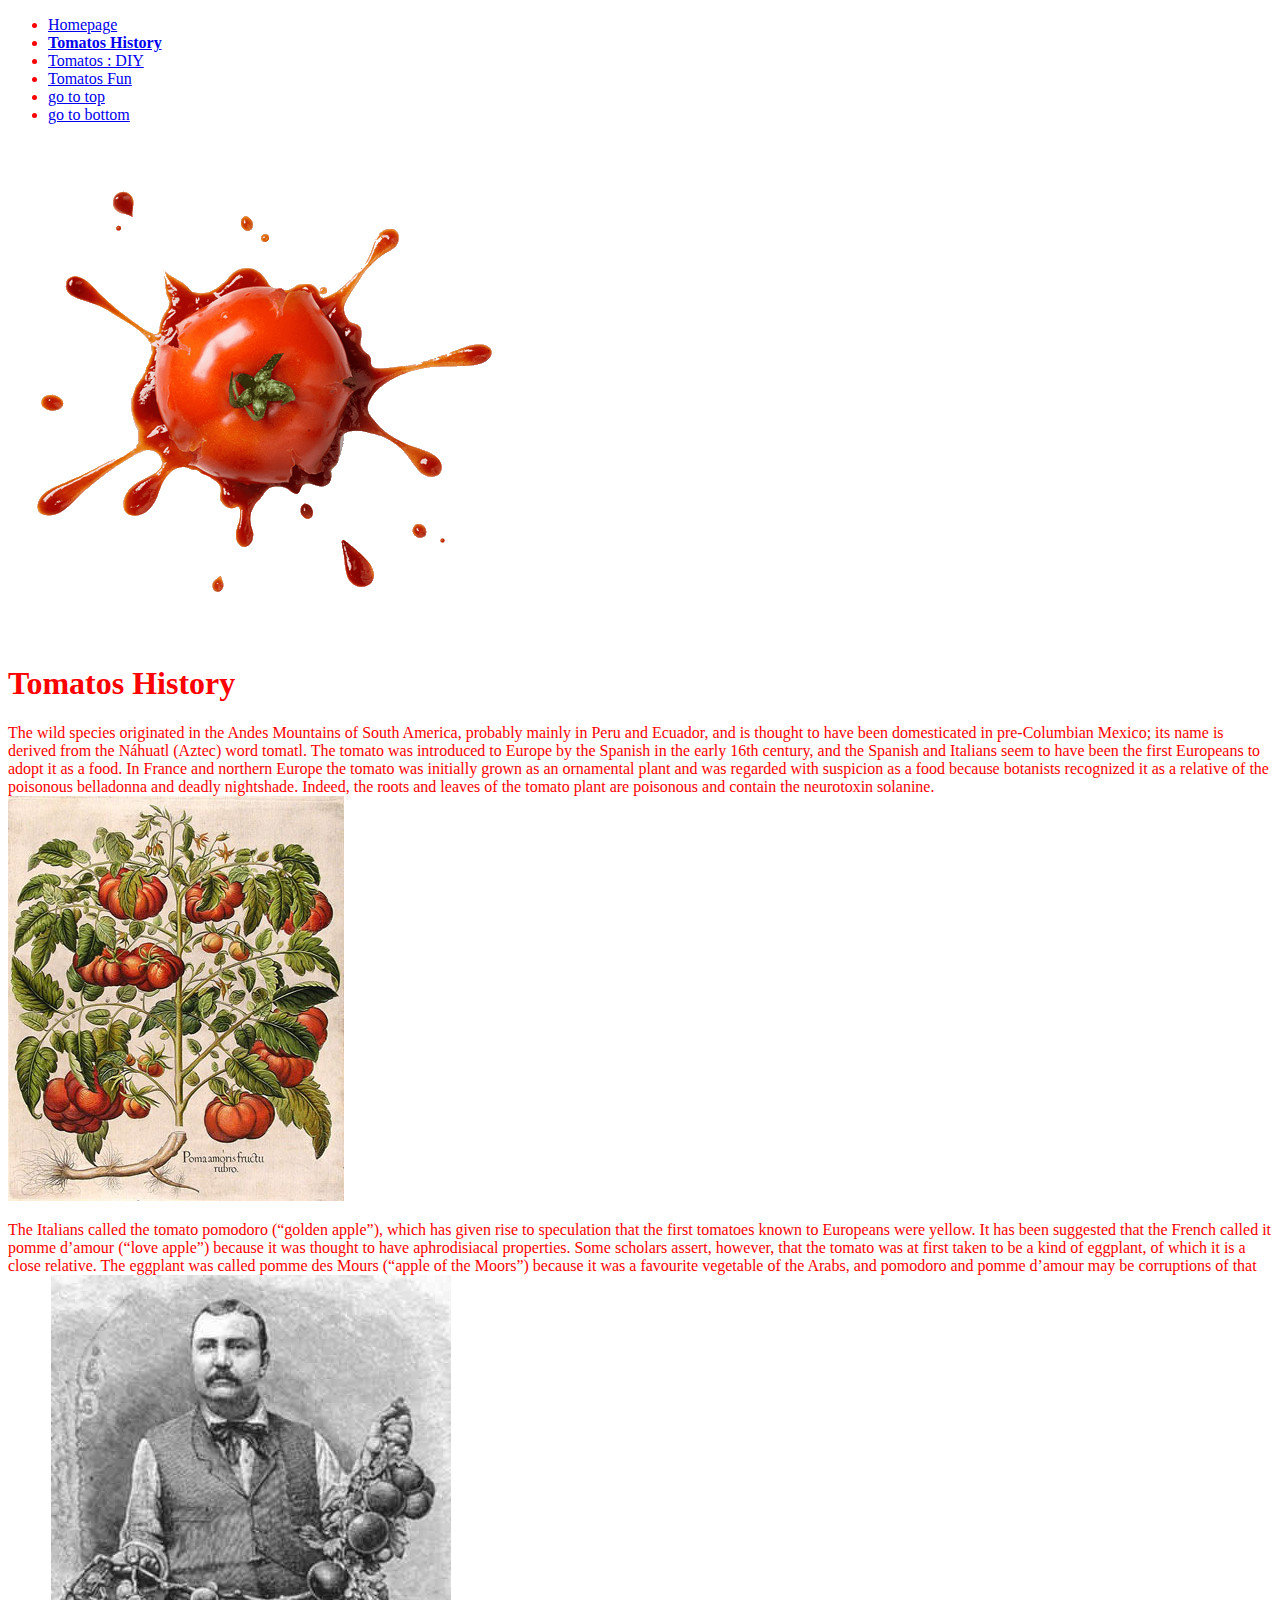
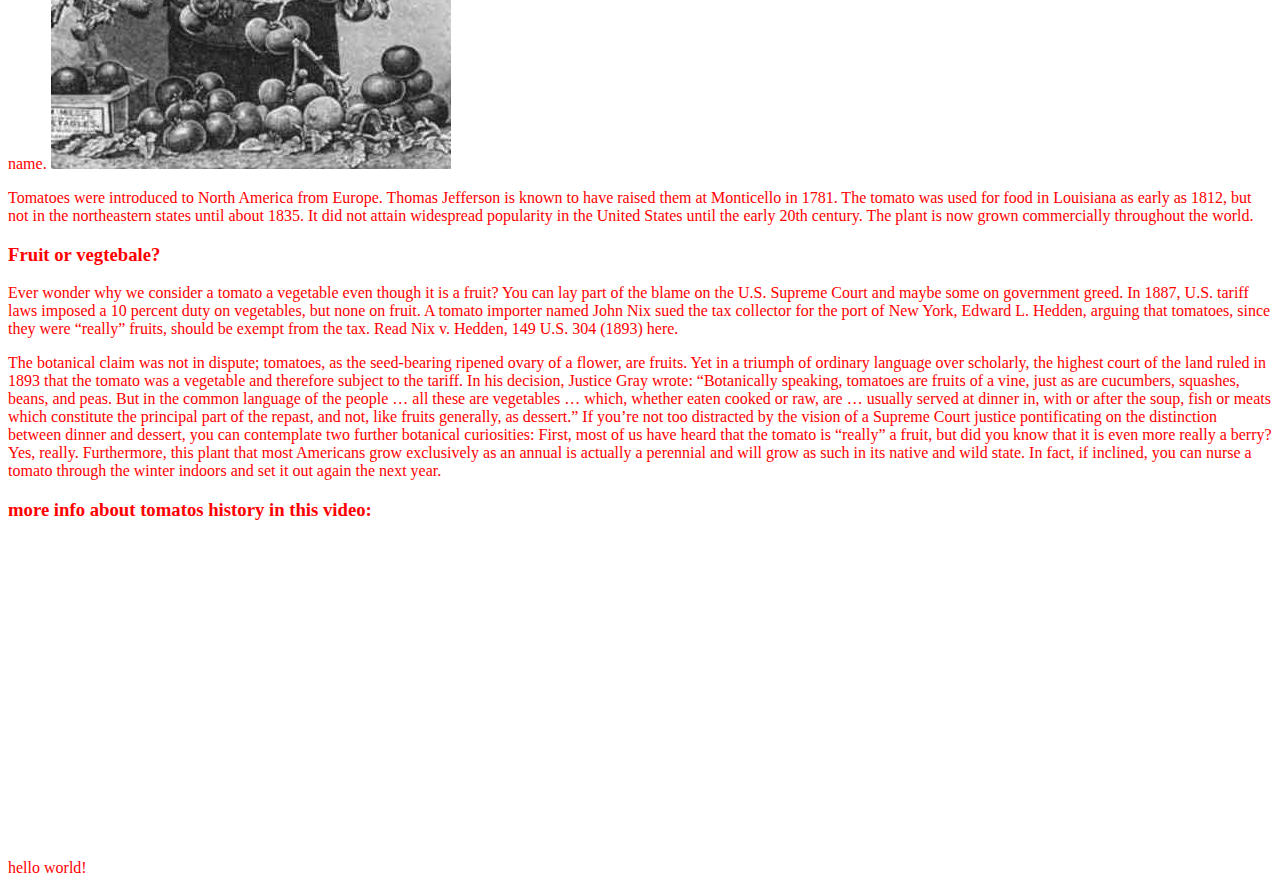
==== page1.html @ 04be5204 "add how to tomato" ====
<!DOCTYPE html>
<html lang="en">

<head>
    <meta charset="UTF-8">
    <meta name="viewport" content="width=device-width, initial-scale=1.0">
    <title>Document</title>
    <link rel="stylesheet" href="style.css">
</head>

<body>
    <span id="page-top"></span>
    <nav id="navbar">
        <ul>
            <li><a href="index.html">Homepage
                </a></li>
            <li><a href="page1.html"><b>Tomatos History
                    </b></a></li>
            <li><a href="page2.html">Tomatos : DIY
                </a></li>
            <li><a href="page3.html">Tomatos Fun
                </a></li>
                <li><a href="#page-top">go to top
                </a></li>
                <li><a href="#page-bottom">go to bottom
                </a></li>
        </ul>
        <img id="navbar-img" src="tomato splash navbar1.png" alt="tomatosplash">
    </nav>


    <h1 class="page headline">Tomatos History</h1>
    <section class="main text">
        <div>
            <p>The wild species originated in the Andes Mountains of South America, probably mainly in Peru and Ecuador,
                and is thought to have been domesticated in pre-Columbian Mexico;
                its name is derived from the Náhuatl (Aztec) word tomatl. The tomato was introduced to Europe by the
                Spanish in the early 16th century, and the Spanish and Italians seem
                to have been the first Europeans to adopt it as a food. In France and northern Europe the tomato was
                initially grown as an ornamental plant and was regarded with suspicion
                as a food because botanists recognized it as a relative of the poisonous belladonna and deadly
                nightshade. Indeed, the roots and leaves of the tomato plant are poisonous and contain the neurotoxin
                solanine.

                <img src="tomatohistorydrawing.jpg" alt="tomatos">

            </p>

            <p>
                The Italians called the tomato pomodoro (“golden apple”), which has given rise to speculation that the
                first tomatoes known to Europeans were yellow. It has been suggested that the French called it pomme
                d’amour (“love apple”) because it was thought to have aphrodisiacal properties. Some scholars assert,
                however, that the tomato was at first taken to be a kind of eggplant, of which it is a close relative.
                The eggplant was called pomme des Mours (“apple of the Moors”) because it was a favourite vegetable of
                the Arabs, and pomodoro and pomme d’amour may be corruptions of that name.
                <img src="tomatohistory.jpg" alt="guy holding tomatos">
            </p>

            <p>
                Tomatoes were introduced to North America from Europe. Thomas Jefferson is known to have raised them at
                Monticello in 1781. The tomato was used for food in Louisiana as early as 1812, but not in the
                northeastern states until about 1835. It did not attain widespread popularity in the United States until
                the early 20th century. The plant is now grown commercially throughout the world.
            </p>

        </div>
        <div>
            <h3>Fruit or vegtebale?</h3>
            <p>
                Ever wonder why we consider a tomato a vegetable even though it is a fruit? You can lay part of the
                blame on the U.S. Supreme Court and maybe some on government greed. In 1887, U.S. tariff laws imposed a
                10 percent duty on vegetables, but none on fruit. A tomato importer named John Nix sued the tax
                collector for the port of New York, Edward L. Hedden, arguing that tomatoes, since they were “really”
                fruits, should be exempt from the tax. Read Nix v. Hedden, 149 U.S. 304 (1893) here.
            </p>

            <p>The botanical claim was not in dispute; tomatoes, as the seed-bearing ripened ovary of a flower, are
                fruits. Yet in a triumph of ordinary language over scholarly, the highest court of the land ruled in
                1893 that the tomato was a vegetable and therefore subject to the tariff. In his decision, Justice Gray
                wrote: “Botanically speaking, tomatoes are fruits of a vine, just as are cucumbers, squashes, beans, and
                peas. But in the common language of the people … all these are vegetables … which, whether eaten cooked
                or raw, are … usually served at dinner in, with or after the soup, fish or meats which constitute the
                principal part of the repast, and not, like fruits generally, as dessert.” If you’re not too distracted
                by the vision of a Supreme Court justice pontificating on the distinction between dinner and dessert,
                you can contemplate two further botanical curiosities: First, most of us have heard that the tomato is
                “really” a fruit, but did you know that it is even more really a berry? Yes, really. Furthermore, this
                plant that most Americans grow exclusively as an annual is actually a perennial and will grow as such in
                its native and wild state. In fact, if inclined, you can nurse a tomato through the winter indoors and
                set it out again the next year.

            </p>
        </div>
        <h3>more info about tomatos history in this video:</h3>
        <div>
            <iframe width="560" height="315" src="https://www.youtube.com/embed/KP5rI43y9bY" frameborder="0"
                allow="accelerometer; autoplay; clipboard-write; encrypted-media; gyroscope; picture-in-picture"
                allowfullscreen>
            </iframe>

        </div>







    </section>

    hello world!
    <span id="page-bottom"></span>
</body>

</html>
---- style.css ----
body{
    color: red;
}

#navbar-img{
  
}
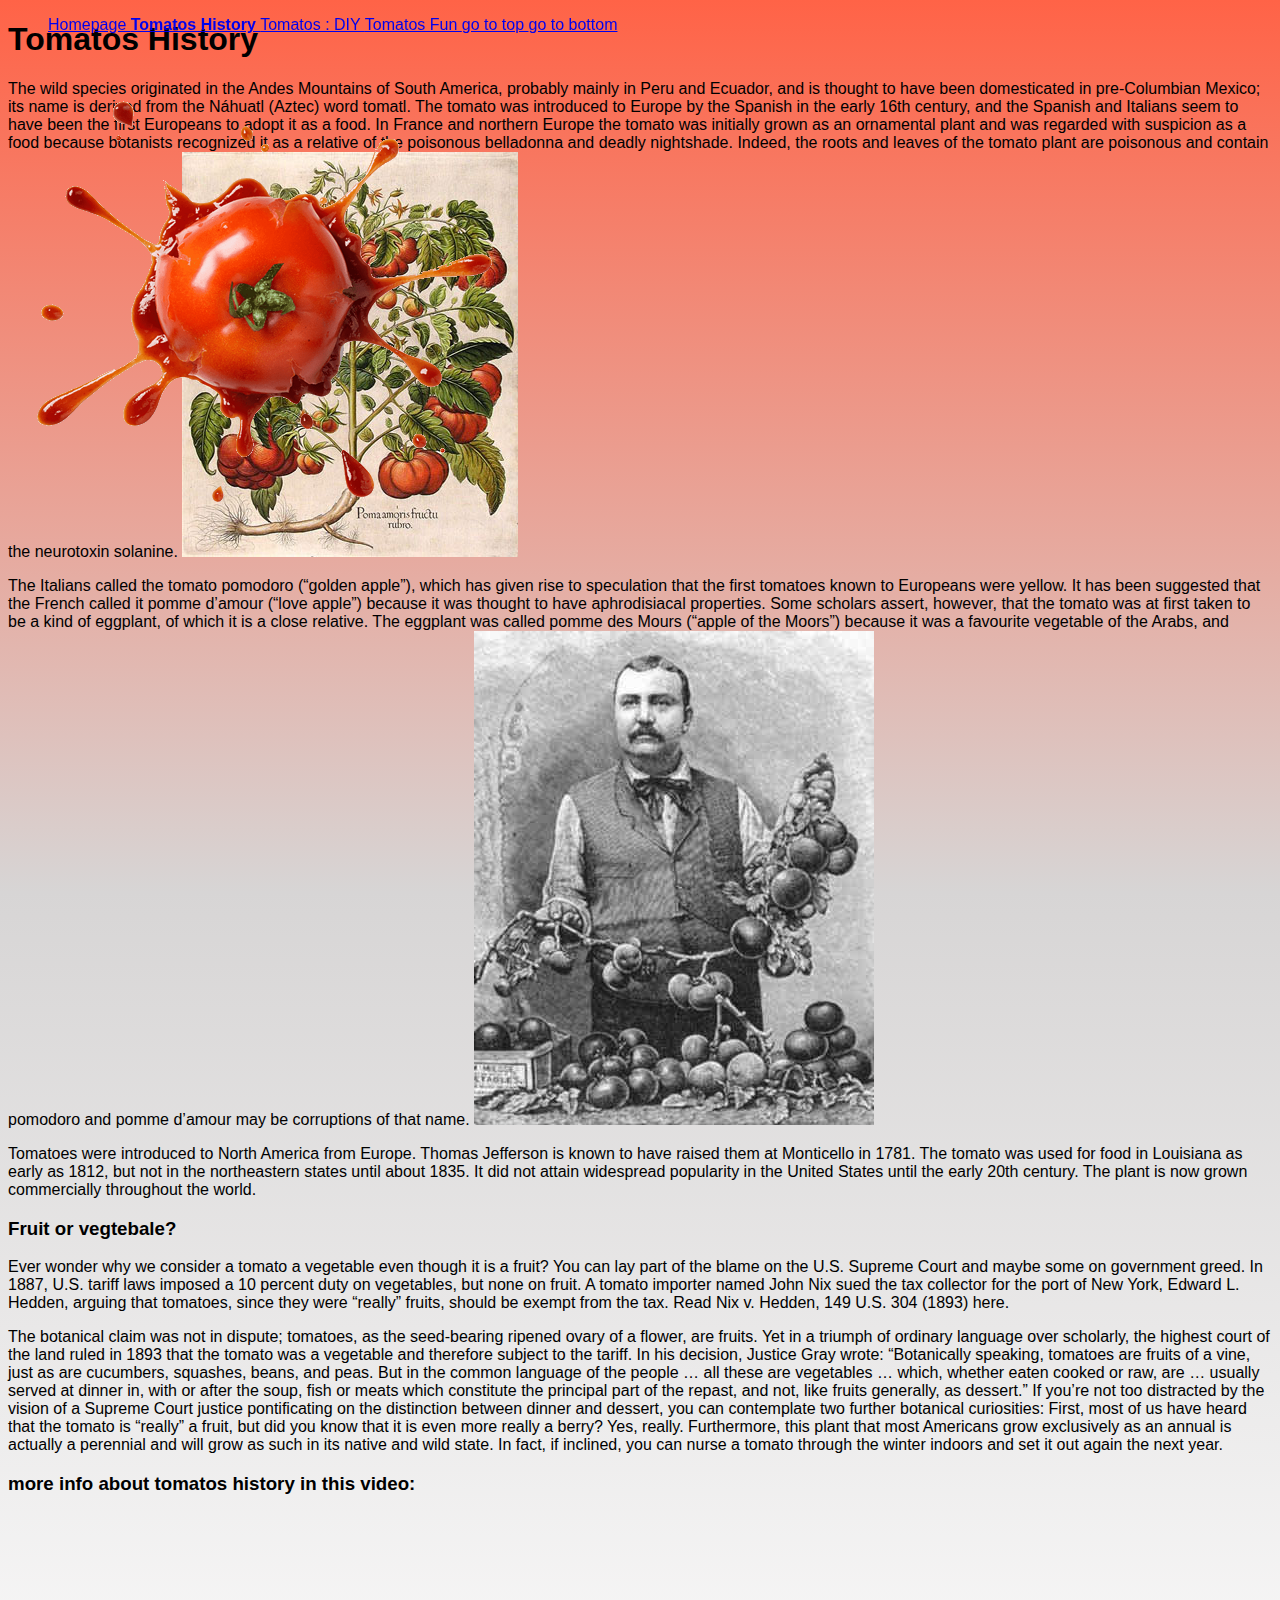
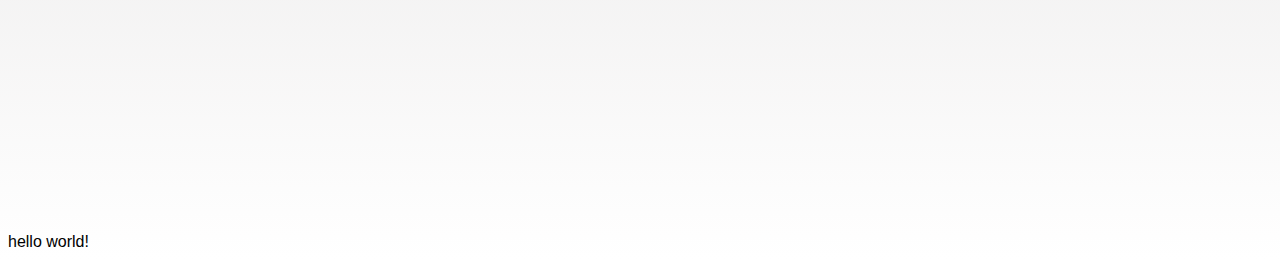
==== commit 2fd53ba3: "navbar fixed" ====
--- a/page1.html
+++ b/page1.html
@@ -4,7 +4,7 @@
 <head>
     <meta charset="UTF-8">
     <meta name="viewport" content="width=device-width, initial-scale=1.0">
-    <title>Document</title>
+    <title>Tomatos History</title>
     <link rel="stylesheet" href="style.css">
 </head>
 
--- a/style.css
+++ b/style.css
@@ -1,7 +1,18 @@
 body{
-    color: red;
+    color: black;
+    background: rgb(255,255,255);
+background: linear-gradient(0deg, rgba(255,255,255,1) 0%, rgba(215,213,213,1) 52%, rgba(255,99,71,1) 100%);
+font-family:-apple-system, BlinkMacSystemFont, 'Segoe UI', Roboto, Oxygen, Ubuntu, Cantarell, 'Open Sans', 'Helvetica Neue', sans-serif;
+
 }
 
-#navbar-img{
-  
-}+#navbar{
+    position: fixed;
+    top: 0%;
+}
+
+ul li{
+    display: inline;
+}
+
+
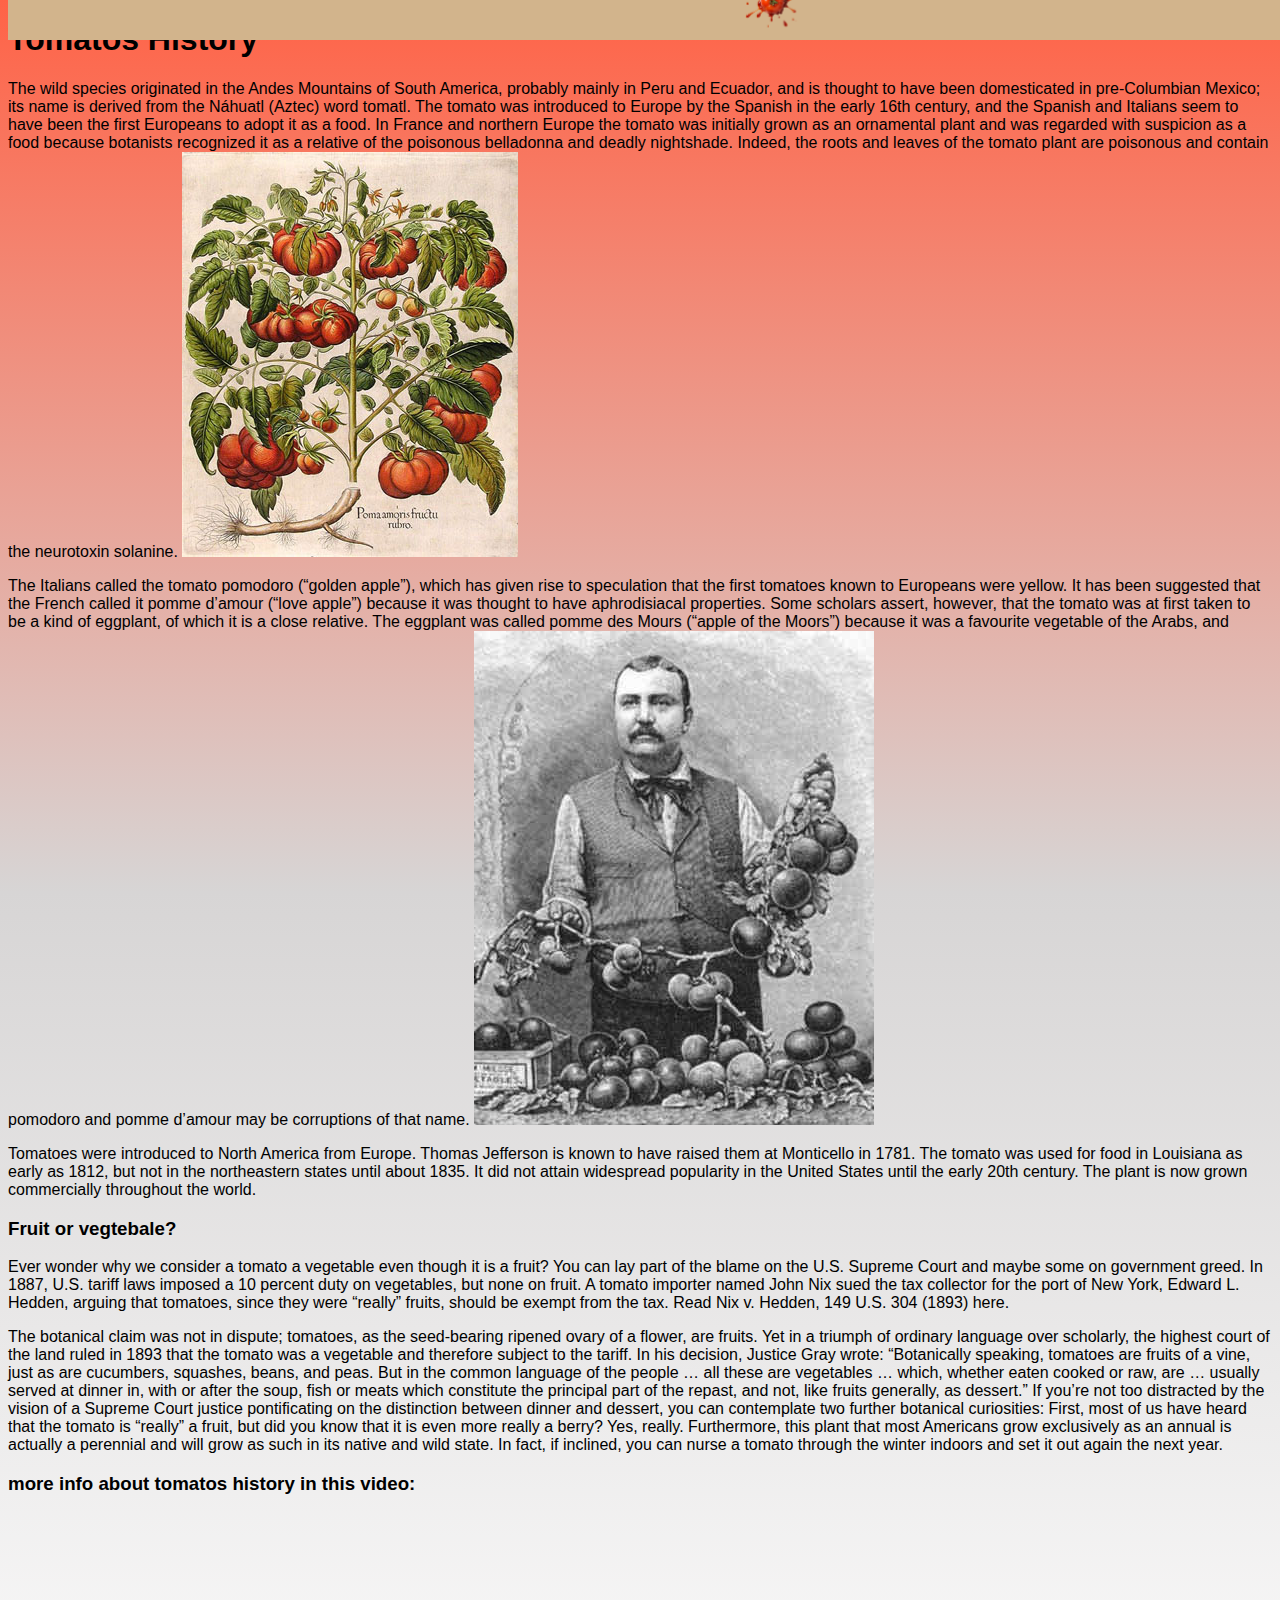
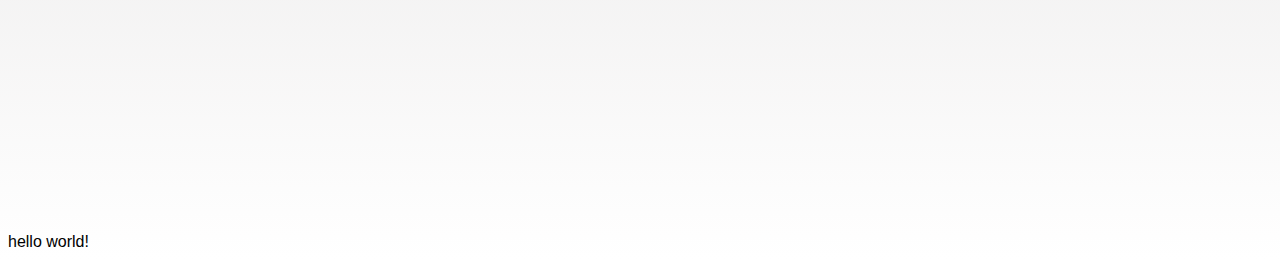
==== commit 6a14c352: "change navbar properties" ====
--- a/page1.html
+++ b/page1.html
@@ -12,20 +12,21 @@
     <span id="page-top"></span>
     <nav id="navbar">
         <ul>
-            <li><a href="index.html">Homepage
+            <li class="inlineblock"><a href="index.html">Homepage
                 </a></li>
-            <li><a href="page1.html"><b>Tomatos History
+            <li class="inlineblock"><a href="page1.html"><b>Tomatos History
                     </b></a></li>
-            <li><a href="page2.html">Tomatos : DIY
+            <li class="inlineblock"><a href="page2.html">Tomatos : DIY
                 </a></li>
-            <li><a href="page3.html">Tomatos Fun
+            <li class="inlineblock"><a href="page3.html">Tomatos Fun
                 </a></li>
-                <li><a href="#page-top">go to top
+                <li class="inlineblock"><a href="#page-top">go to top
                 </a></li>
-                <li><a href="#page-bottom">go to bottom
+                <li class="inlineblock"><a href="#page-bottom">go to bottom
                 </a></li>
+                <img id="navbar-img" src="tomato splash navbar1.png" alt="tomatosplash">
         </ul>
-        <img id="navbar-img" src="tomato splash navbar1.png" alt="tomatosplash">
+       
     </nav>
 
 
--- a/style.css
+++ b/style.css
@@ -5,14 +5,31 @@
 font-family:-apple-system, BlinkMacSystemFont, 'Segoe UI', Roboto, Oxygen, Ubuntu, Cantarell, 'Open Sans', 'Helvetica Neue', sans-serif;
 
 }
-
+/* navbar css*/
 #navbar{
+    width: 100vw ;
+    height: 40px;
     position: fixed;
     top: 0%;
-}
-
-ul li{
-    display: inline;
+    background-color:tan;
+    
 }
 
 
+.inlineblock{
+    position: relative;
+    bottom: 10vh;
+    display: inline;
+    margin: 10px;
+}
+
+#navbar-img{
+    position: relative;
+    bottom: 5vh;
+    width: 5%;
+    height: auto;
+}
+
+
+
+
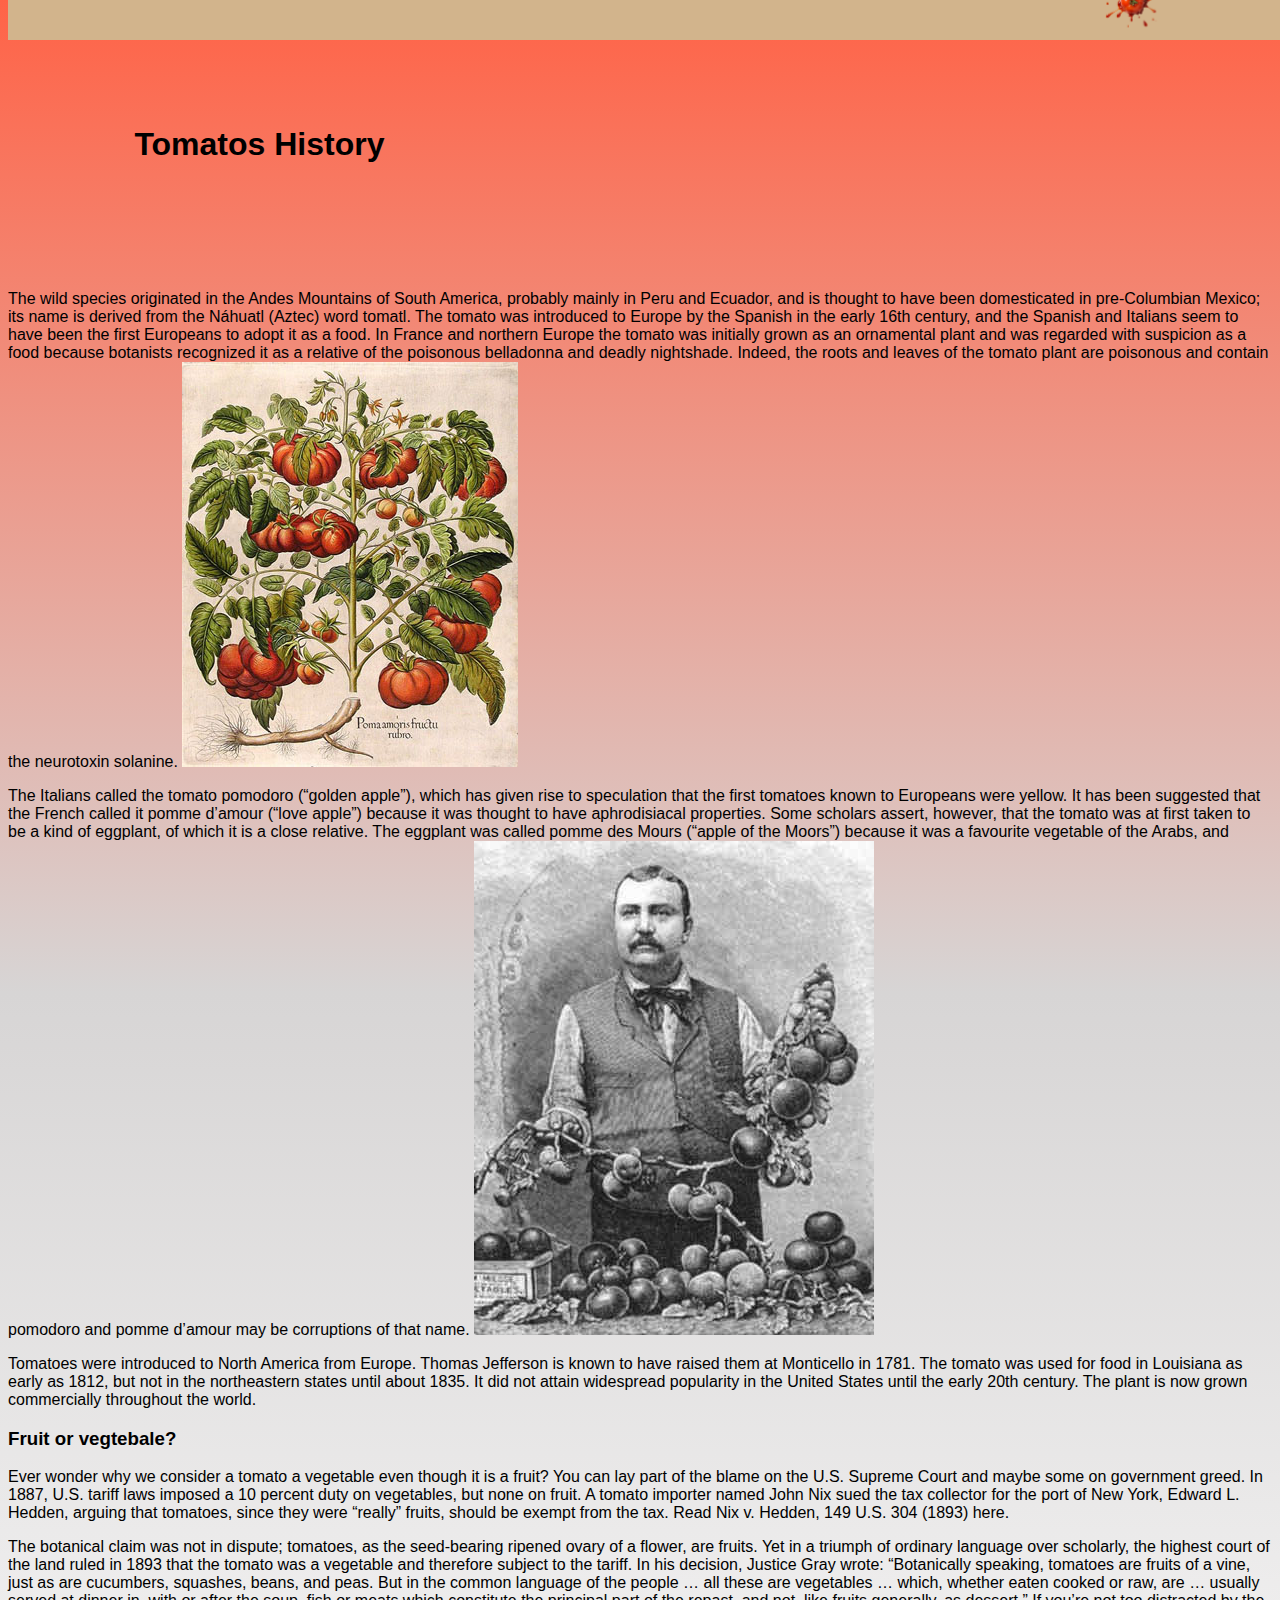
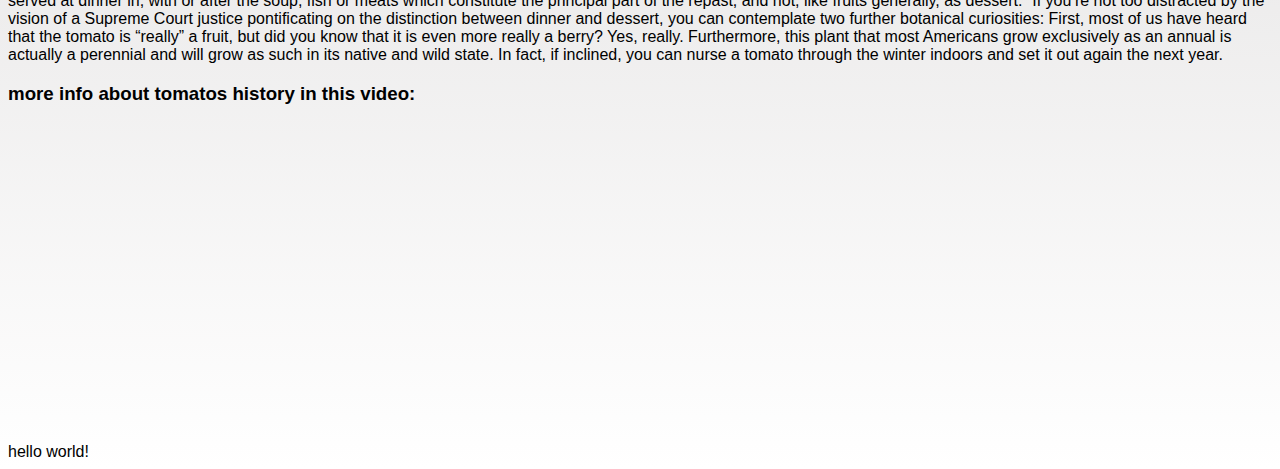
==== commit 1dc00f6c: "headline edit" ====
--- a/page1.html
+++ b/page1.html
@@ -30,7 +30,7 @@
     </nav>
 
 
-    <h1 class="page headline">Tomatos History</h1>
+    <h1 class="page-headline">Tomatos History</h1>
     <section class="main text">
         <div>
             <p>The wild species originated in the Andes Mountains of South America, probably mainly in Peru and Ecuador,
--- a/style.css
+++ b/style.css
@@ -5,23 +5,43 @@
 font-family:-apple-system, BlinkMacSystemFont, 'Segoe UI', Roboto, Oxygen, Ubuntu, Cantarell, 'Open Sans', 'Helvetica Neue', sans-serif;
 
 }
+
+a:link {
+    text-decoration: none;
+    color: black;
+  }
+  
+  a:visited {
+    text-decoration: none;
+    color: black;
+  }
+  
 /* navbar css*/
 #navbar{
-    width: 100vw ;
+    width: 100vw;
     height: 40px;
     position: fixed;
     top: 0%;
     background-color:tan;
+
     
 }
 
 
+
+
 .inlineblock{
+    display: inline;
     position: relative;
-    bottom: 10vh;
-    display: inline;
-    margin: 10px;
+    bottom: 9vh;
+    background-color: transparent;
+    margin: 40px;
 }
+.inlineblock:hover{
+    background-color: tomato;
+    font-weight: bold;
+}
+
 
 #navbar-img{
     position: relative;
@@ -31,5 +51,10 @@
 }
 
 
+.page-headline{
+    margin: 10%;
+}
 
 
+
+
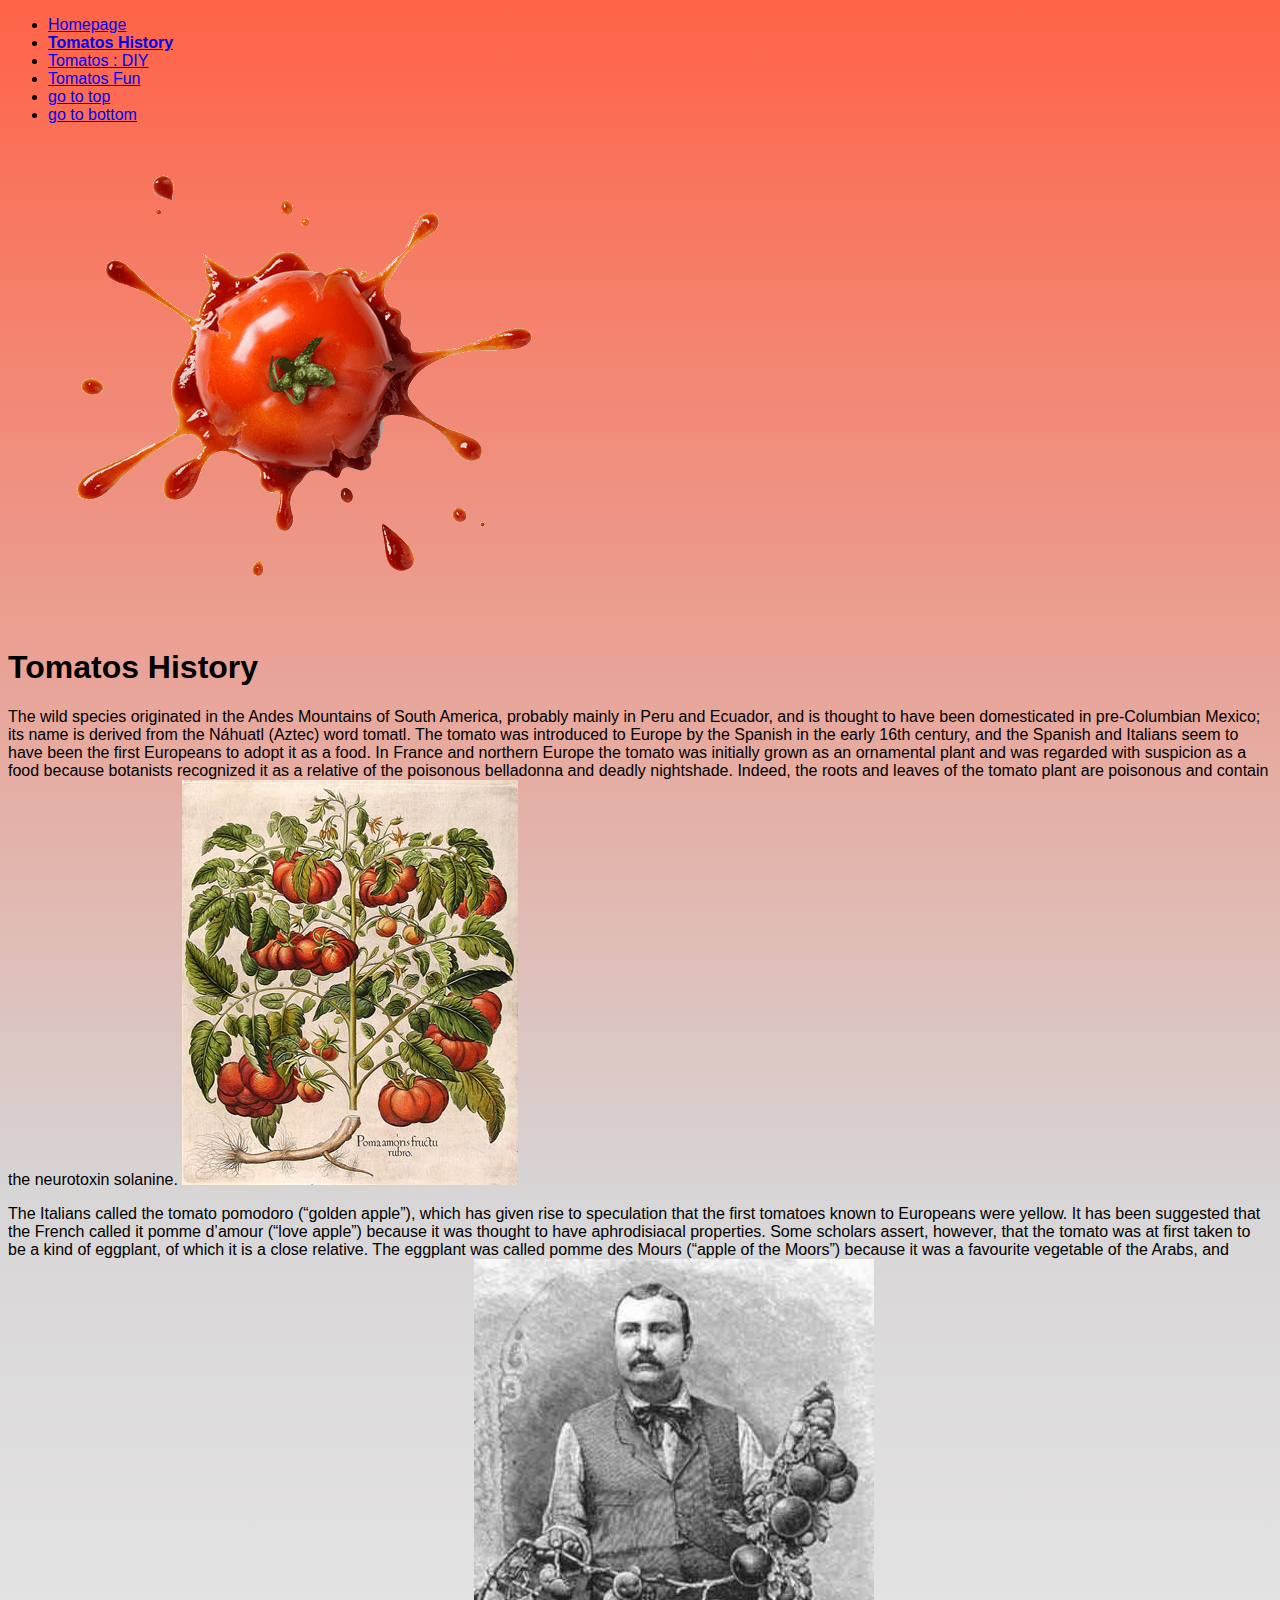
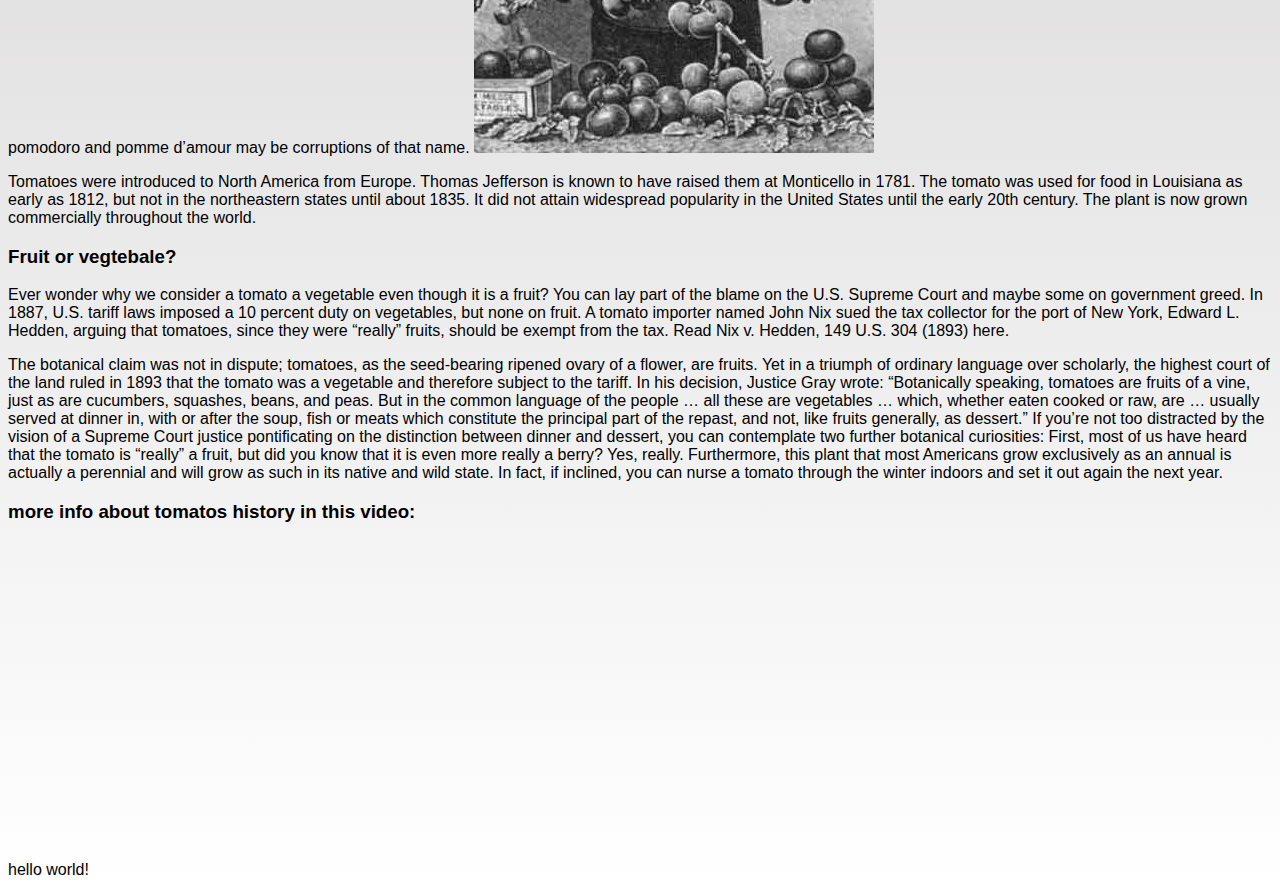
==== commit b837378a: "media quari and main text flex" ====
--- a/page1.html
+++ b/page1.html
@@ -31,7 +31,7 @@
 
 
     <h1 class="page-headline">Tomatos History</h1>
-    <section class="main text">
+    <section class="main-text">
         <div>
             <p>The wild species originated in the Andes Mountains of South America, probably mainly in Peru and Ecuador,
                 and is thought to have been domesticated in pre-Columbian Mexico;
--- a/style.css
+++ b/style.css
@@ -5,6 +5,10 @@
 font-family:-apple-system, BlinkMacSystemFont, 'Segoe UI', Roboto, Oxygen, Ubuntu, Cantarell, 'Open Sans', 'Helvetica Neue', sans-serif;
 
 }
+@media screen and (max-width: 700px) {
+    .row, .navbar {   
+      flex-direction: column;
+    }
 
 a:link {
     text-decoration: none;
@@ -50,11 +54,22 @@
     height: auto;
 }
 
+/* headline and main text */
 
 .page-headline{
     margin: 10%;
 }
 
+#summary-img{
+    width: 30%;
+}
 
+.main-text{
+    display: flex;
+    flex-direction: row;
+    justify-content: space-between;
+}
 
+#summary{
 
+}
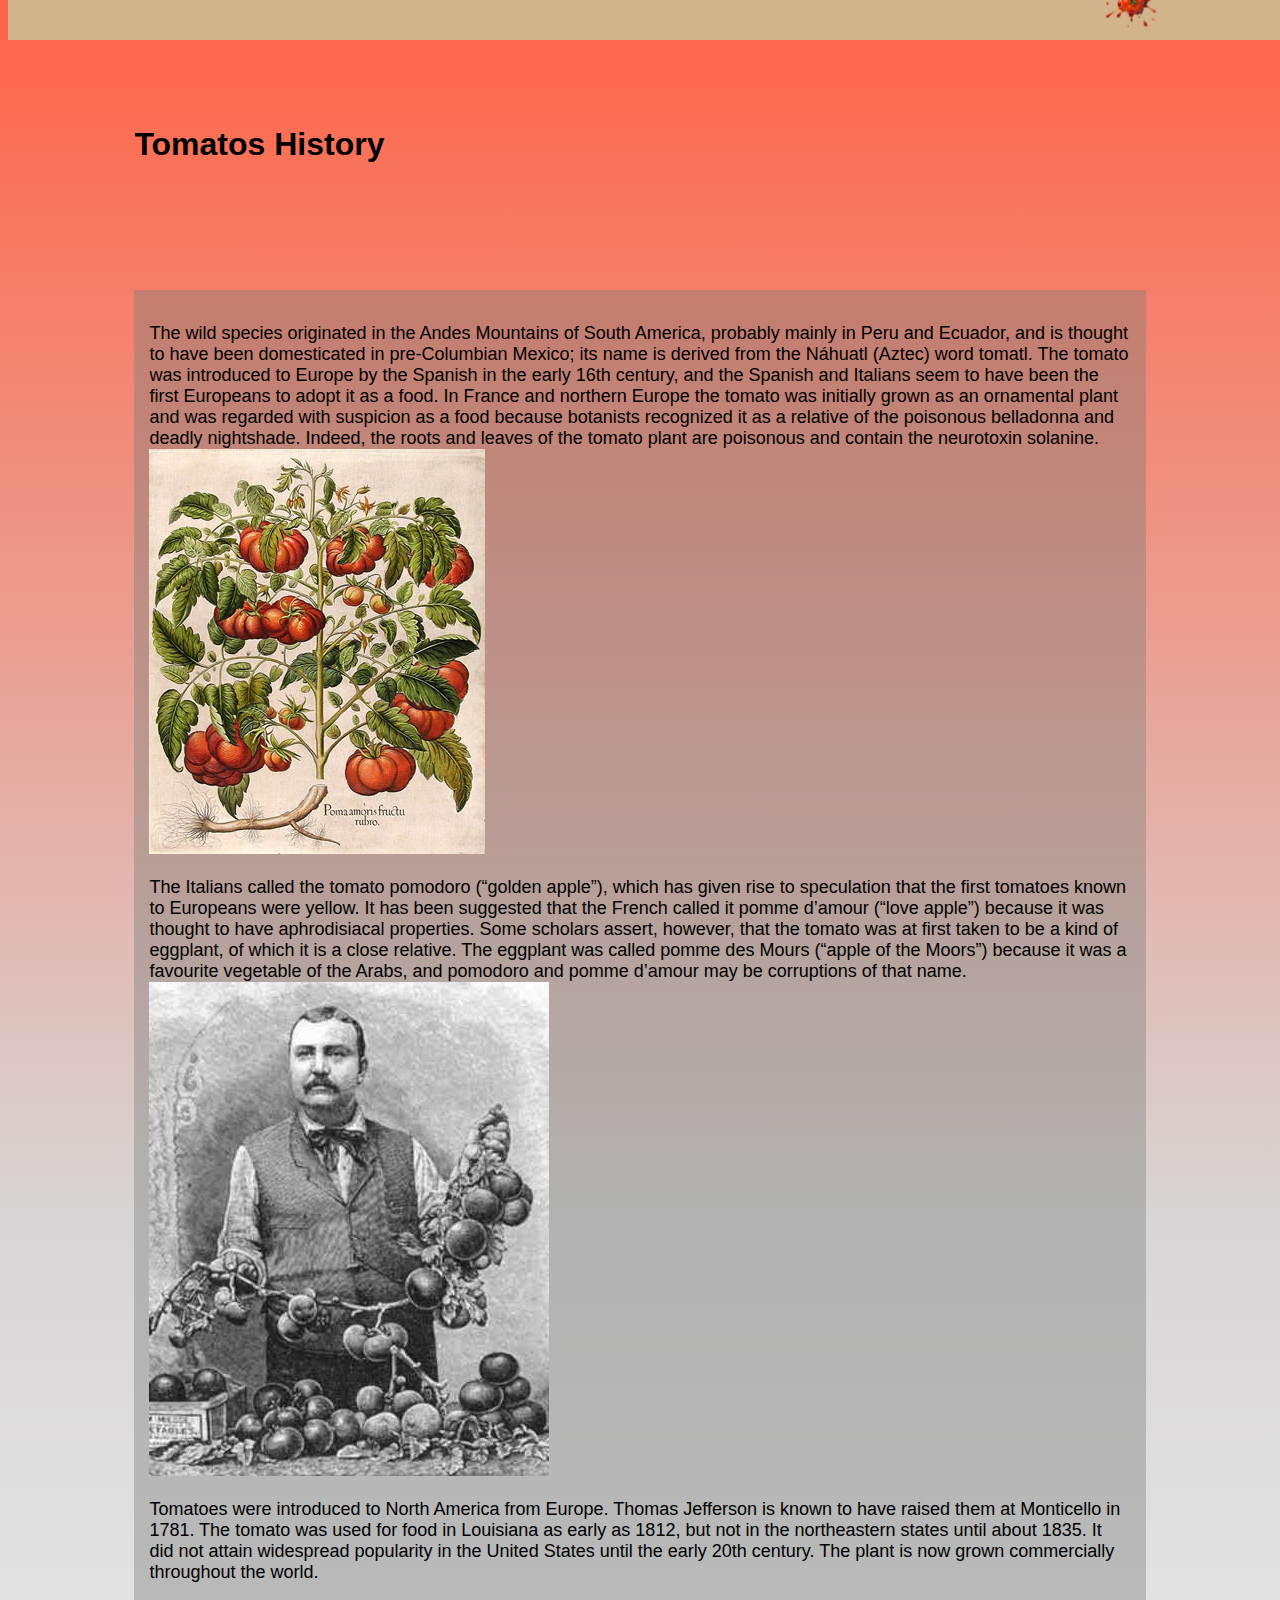
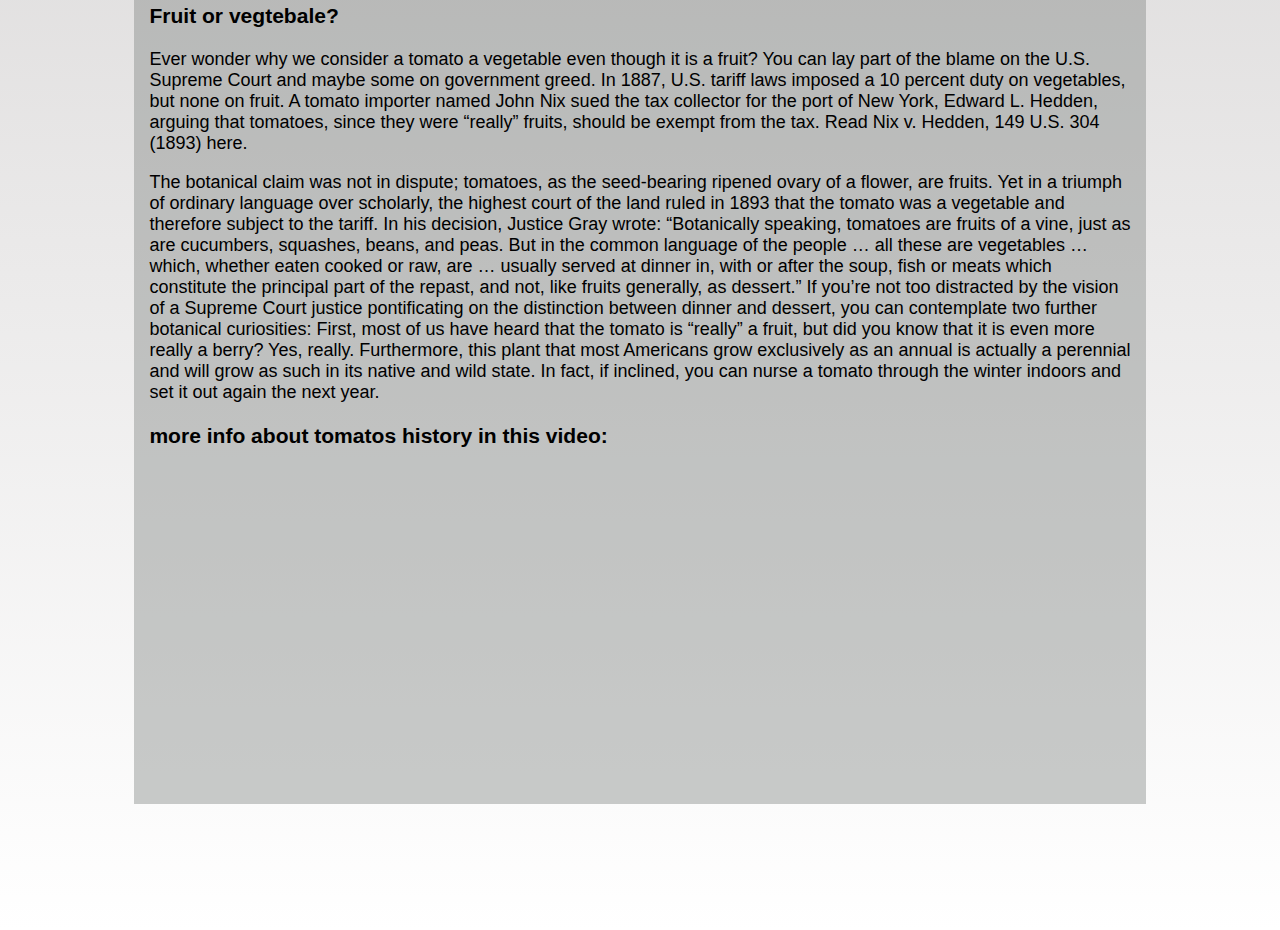
==== commit 4aa17dde: "add variables padding margin font size" ====
--- a/page1.html
+++ b/page1.html
@@ -108,7 +108,7 @@
 
     </section>
 
-    hello world!
+
     <span id="page-bottom"></span>
 </body>
 
--- a/style.css
+++ b/style.css
@@ -5,10 +5,13 @@
 font-family:-apple-system, BlinkMacSystemFont, 'Segoe UI', Roboto, Oxygen, Ubuntu, Cantarell, 'Open Sans', 'Helvetica Neue', sans-serif;
 
 }
-@media screen and (max-width: 700px) {
-    .row, .navbar {   
-      flex-direction: column;
-    }
+:root{
+    --background-gray: rgba(118, 122, 119, 0.384);
+    --text-margin: 10%;
+    --text-font: 18px;
+    --text-padding: 15px;
+}
+
 
 a:link {
     text-decoration: none;
@@ -46,6 +49,10 @@
     font-weight: bold;
 }
 
+b{
+    background-color: darksalmon;
+}
+
 
 #navbar-img{
     position: relative;
@@ -60,16 +67,91 @@
     margin: 10%;
 }
 
+#summary{
+    text-align: justify;
+    width: 80%;
+}
+
 #summary-img{
     width: 30%;
+    float: right;
 }
 
-.main-text{
+.index-text{
+    background-color:var(--background-gray);
     display: flex;
     flex-direction: row;
     justify-content: space-between;
+    margin: 10%;
+    padding: 15px;
+    font-size: 18px;
+}
+/* TABLE OF CONTENTS */
+#header-contents{
+    margin: 10%;
 }
 
-#summary{
+#table-of-contents{
+    background-color:var(--background-gray);
+}
+ul li{
+    list-style-image: url(tomatonavbarlinks.png)
+}
+
+ul li:hover{
+    font-weight: bold;
+}
+
+
+#contact{
+    background-color:var(--background-gray);
+    margin: 10%;
+    padding: 15px;
+    font-size: 18px;
 
 }
+
+input[type=text]:focus {
+    background-color: darksalmon;
+    border-color:transparent;
+  }
+  input[type=email]:focus {
+    background-color: darksalmon;
+    border-color:transparent;
+  }
+
+.button{
+    background-color: tomato;
+    width: 10%;
+    border-color: transparent;
+    font-weight: bold;
+}
+
+.links-flex{
+    margin: 5%;
+    display: flex;
+    flex-direction: row;
+    justify-content: space-around;
+}
+
+.contactlinks{
+    font-weight: bold;
+    padding: 30px;
+    background-color:var(--background-gray);
+    border-radius: 20%;
+}
+
+.contactlinks:hover{
+    font-weight: bolder;
+    background-color: darksalmon;
+}
+
+
+/*END OF INDEX AND NAVBAR */
+
+.main-text{
+    background-color: var(--background-gray);
+    margin: var(--text-margin);
+    font-size: var(--text-font);
+    padding:var(--text-padding);
+}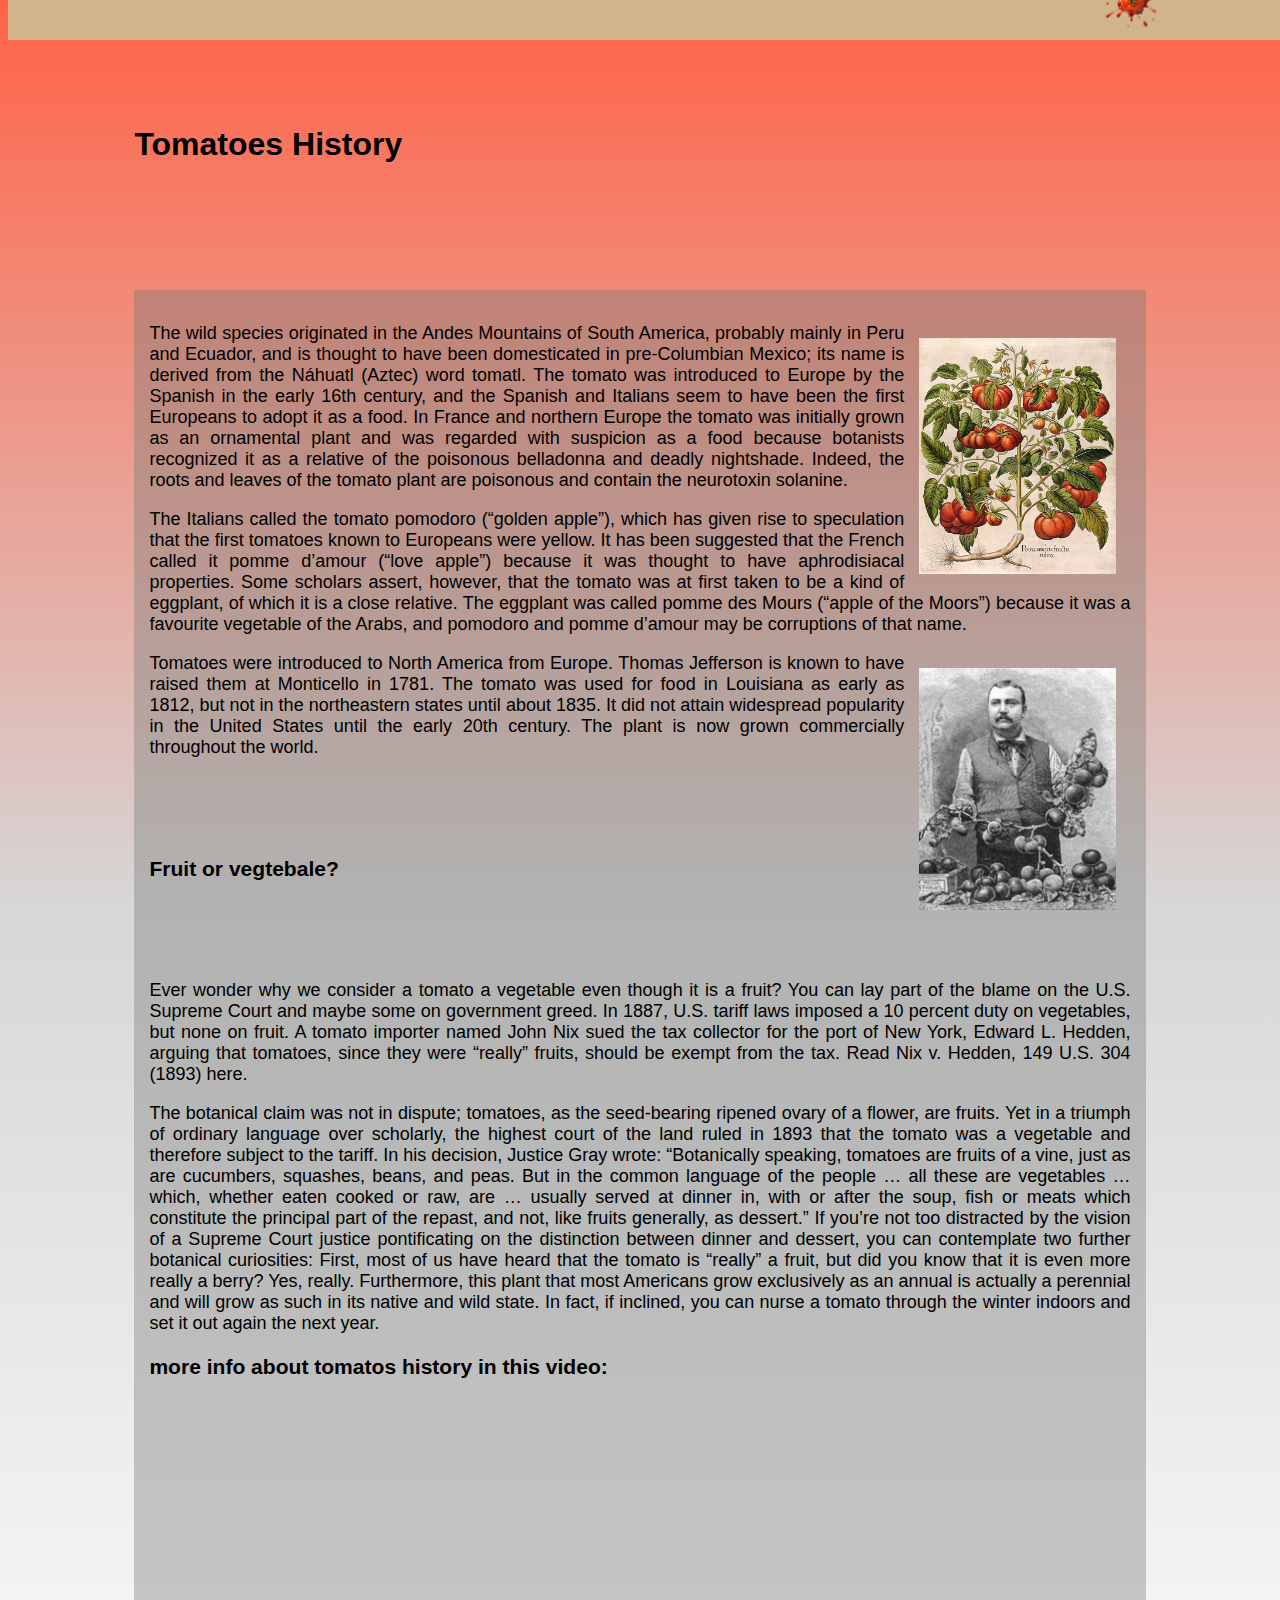
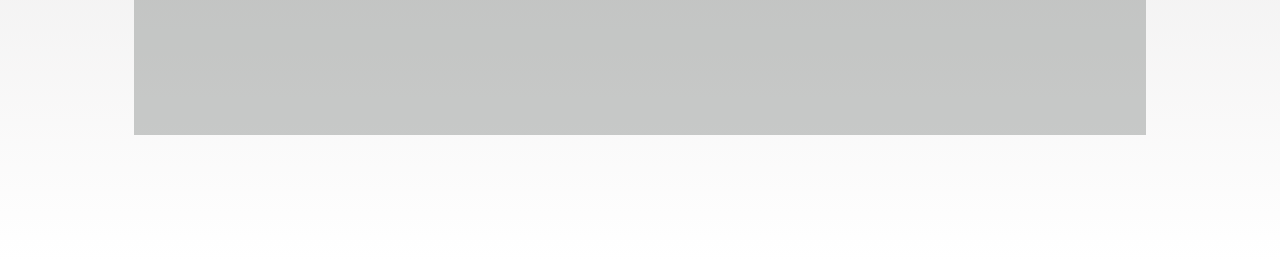
==== commit 5e71845e: "text allign and img align" ====
--- a/page1.html
+++ b/page1.html
@@ -30,9 +30,10 @@
     </nav>
 
 
-    <h1 class="page-headline">Tomatos History</h1>
+    <h1 class="page-headline">Tomatoes History</h1>
     <section class="main-text">
         <div>
+            <img class="main-text-img" src="tomatohistorydrawing.jpg" alt="tomatos">
             <p>The wild species originated in the Andes Mountains of South America, probably mainly in Peru and Ecuador,
                 and is thought to have been domesticated in pre-Columbian Mexico;
                 its name is derived from the Náhuatl (Aztec) word tomatl. The tomato was introduced to Europe by the
@@ -43,7 +44,7 @@
                 nightshade. Indeed, the roots and leaves of the tomato plant are poisonous and contain the neurotoxin
                 solanine.
 
-                <img src="tomatohistorydrawing.jpg" alt="tomatos">
+                
 
             </p>
 
@@ -54,10 +55,11 @@
                 however, that the tomato was at first taken to be a kind of eggplant, of which it is a close relative.
                 The eggplant was called pomme des Mours (“apple of the Moors”) because it was a favourite vegetable of
                 the Arabs, and pomodoro and pomme d’amour may be corruptions of that name.
-                <img src="tomatohistory.jpg" alt="guy holding tomatos">
+                
             </p>
 
             <p>
+                <img class="main-text-img" src="tomatohistory.jpg" alt="guy holding tomatos">
                 Tomatoes were introduced to North America from Europe. Thomas Jefferson is known to have raised them at
                 Monticello in 1781. The tomato was used for food in Louisiana as early as 1812, but not in the
                 northeastern states until about 1835. It did not attain widespread popularity in the United States until
@@ -66,7 +68,7 @@
 
         </div>
         <div>
-            <h3>Fruit or vegtebale?</h3>
+            <h3 id="fruitorvegetable">Fruit or vegtebale?</h3>
             <p>
                 Ever wonder why we consider a tomato a vegetable even though it is a fruit? You can lay part of the
                 blame on the U.S. Supreme Court and maybe some on government greed. In 1887, U.S. tariff laws imposed a
--- a/style.css
+++ b/style.css
@@ -147,11 +147,25 @@
 }
 
 
-/*END OF INDEX AND NAVBAR */
+/*END OF INDEX AND NAVBAR 
+
+START OF PAGE 1*/
 
 .main-text{
     background-color: var(--background-gray);
     margin: var(--text-margin);
     font-size: var(--text-font);
     padding:var(--text-padding);
+    text-align: justify ;
+}
+
+.main-text-img{
+    float: right;
+    margin: 15px;
+    width: 20%;
+
+}
+
+#fruitorvegetable{
+    line-height: 20vh;
 }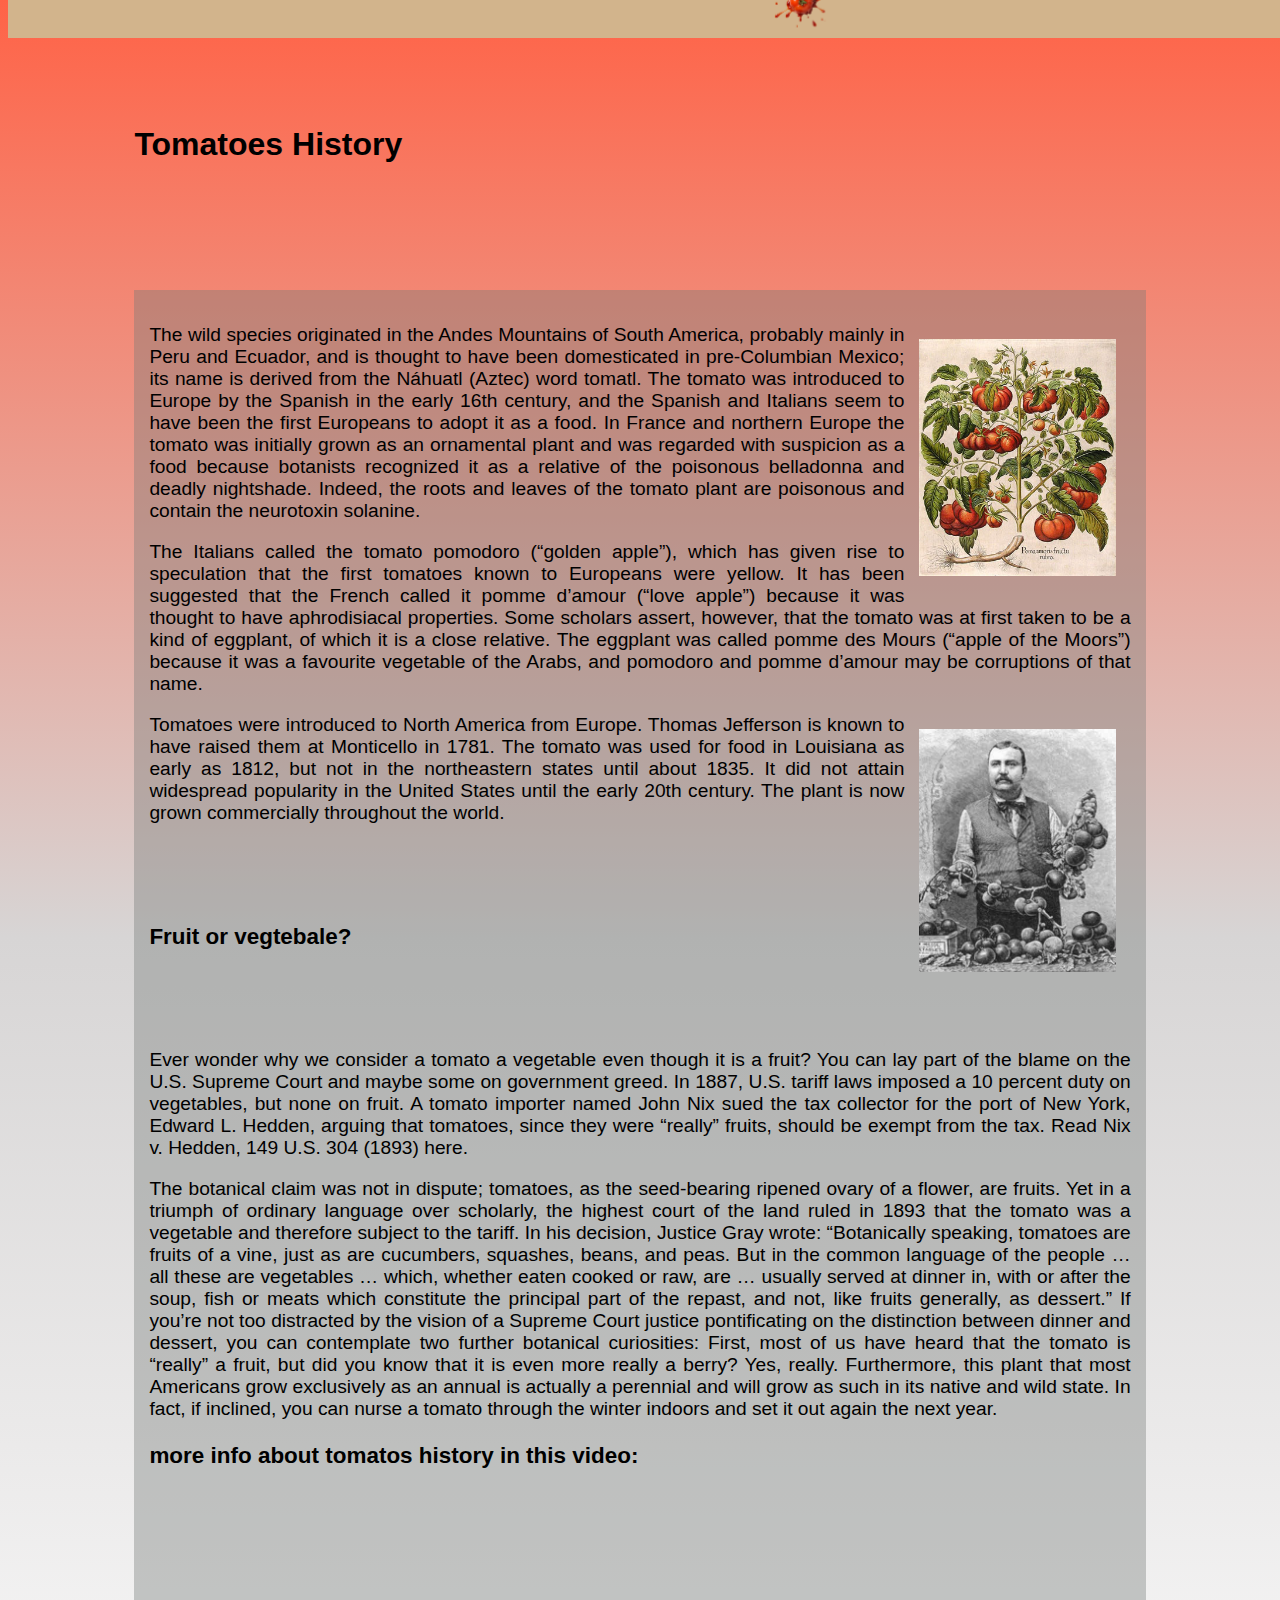
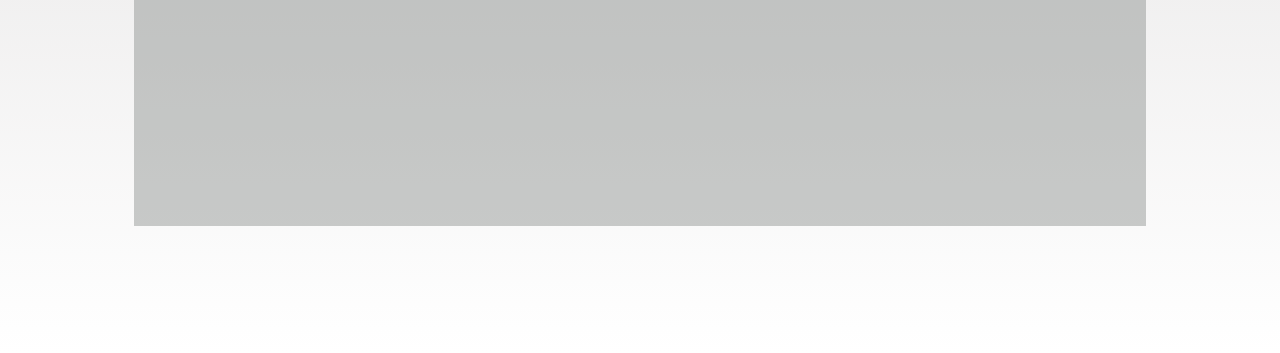
==== commit 6bfd11be: "indentations" ====
--- a/page1.html
+++ b/page1.html
@@ -20,13 +20,13 @@
                 </a></li>
             <li class="inlineblock"><a href="page3.html">Tomatos Fun
                 </a></li>
-                <li class="inlineblock"><a href="#page-top">go to top
+            <li class="inlineblock"><a href="#page-top">go to top
                 </a></li>
-                <li class="inlineblock"><a href="#page-bottom">go to bottom
+            <li class="inlineblock"><a href="#page-bottom">go to bottom
                 </a></li>
-                <img id="navbar-img" src="tomato splash navbar1.png" alt="tomatosplash">
+            <img id="navbar-img" src="tomato splash navbar1.png" alt="tomatosplash">
         </ul>
-       
+
     </nav>
 
 
@@ -44,7 +44,7 @@
                 nightshade. Indeed, the roots and leaves of the tomato plant are poisonous and contain the neurotoxin
                 solanine.
 
-                
+
 
             </p>
 
@@ -55,7 +55,7 @@
                 however, that the tomato was at first taken to be a kind of eggplant, of which it is a close relative.
                 The eggplant was called pomme des Mours (“apple of the Moors”) because it was a favourite vegetable of
                 the Arabs, and pomodoro and pomme d’amour may be corruptions of that name.
-                
+
             </p>
 
             <p>
--- a/style.css
+++ b/style.css
@@ -8,7 +8,7 @@
 :root{
     --background-gray: rgba(118, 122, 119, 0.384);
     --text-margin: 10%;
-    --text-font: 18px;
+    --text-font: 1.5vw;
     --text-padding: 15px;
 }
 
@@ -26,7 +26,7 @@
 /* navbar css*/
 #navbar{
     width: 100vw;
-    height: 40px;
+    height: 3vw;
     position: fixed;
     top: 0%;
     background-color:tan;
@@ -42,7 +42,7 @@
     position: relative;
     bottom: 9vh;
     background-color: transparent;
-    margin: 40px;
+    margin: 1%;
 }
 .inlineblock:hover{
     background-color: tomato;
@@ -84,7 +84,7 @@
     justify-content: space-between;
     margin: 10%;
     padding: 15px;
-    font-size: 18px;
+    font-size: var(--text-font);
 }
 /* TABLE OF CONTENTS */
 #header-contents{
@@ -107,7 +107,7 @@
     background-color:var(--background-gray);
     margin: 10%;
     padding: 15px;
-    font-size: 18px;
+    font-size: var(--text-font);
 
 }
 
@@ -168,4 +168,136 @@
 
 #fruitorvegetable{
     line-height: 20vh;
-}+}
+
+
+ol {
+    list-style: none;
+    counter-reset: item;
+  }
+  .tips-li {
+    counter-increment: item;
+    margin-bottom: 5px;
+  }
+  .tips-li:before {
+
+    content: counter(item);
+    background: tomato;
+    border-radius: 100%;
+    color: white;
+    width: 1.5em;
+    text-align: center;
+    display: inline-block;
+    font-size: 1.5em;
+  }
+
+#tips-videos{
+    line-height: 20vh;
+}
+
+.tomato-tips-videos{
+    background-color: var(--background-gray);
+    padding: var(--text-margin);
+    height: 100%;
+    display: flex;
+    flex-direction: row;
+    justify-content: space-evenly;
+    flex-wrap: wrap;
+}
+
+.iframetips{
+    width: auto;
+
+    margin: 20px;
+}
+
+
+
+/* PAGE 3 CSS START */
+
+
+#tablejokes{
+    width: 100%;
+
+}
+
+td, th{
+    padding: 1%;
+    border-bottom: 2px dashed darksalmon;
+}
+
+tr:nth-child(even){
+    background-color: var(--background-gray);}
+
+}
+
+#meme-header{
+    margin: var(--text-margin);
+    padding: var(--text-padding);
+}
+
+
+
+.grid-memes {
+        display: grid;
+        grid-template-columns: 50% 50%;
+        grid-template-rows: 33% 33% 33%;
+        gap: 15px 15px;
+        grid-template-areas:
+          "1 2"
+          "3 4"
+          "5 6";
+      }
+      
+  
+
+  .gallery__img{
+    object-fit: cover;
+    width: 100%;
+
+  }
+
+
+
+
+  /*ANIMATION */
+
+  #tomato-animation {  
+    width: 10em;
+    height: 10em; 
+    margin: 20px auto;
+    border-radius: 50%;
+
+ }
+ 
+ .animated { 
+     animation-duration: 3s; 
+     animation-fill-mode: both; 
+     animation-iteration-count:infinite; 
+ } 
+ 
+ @keyframes zoomIn { 
+     0% { 
+         opacity: 0; 
+         transform: scale3d(.3, .3, .3); 
+         background-color:mediumseagreen;
+     } 
+     50% { 
+         opacity: 1;
+         background-color: yellowgreen; 
+     } 
+
+     100%{
+         background-color: tomato;
+     }
+ } 
+ .zoomIn { 
+     animation-name: zoomIn; 
+ }
+
+
+ @media screen and (max-width: 600px) {
+    body {
+        background: linear-gradient(0deg, rgba(255,255,255,1) 0%, rgba(255,99,71,1) 100%);
+    }
+  }